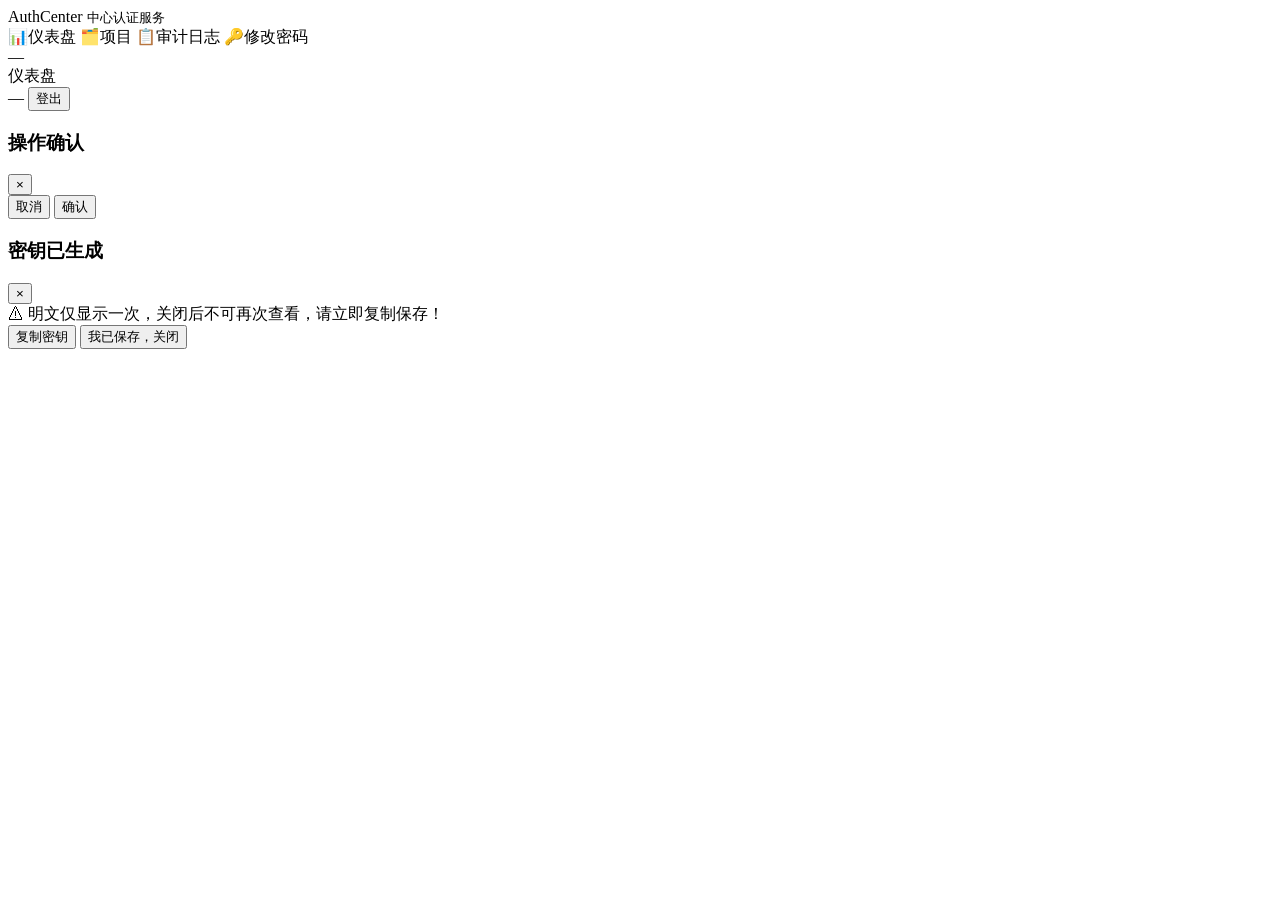
==== FrontEnd/index.html @ 0abbf2ca "feat: 实现 AuthCenter 前端管理界面 - 新增 login.html 登录页面与 auth.css 登录页专用样式 - 新增 index.html 主界面框架，包含侧边导航、顶栏、视图" ====
<!doctype html>
<html lang="zh-CN">
<head>
  <meta charset="utf-8">
  <meta name="viewport" content="width=device-width, initial-scale=1">
  <title>AuthCenter 管理界面</title>
  <link rel="stylesheet" href="/css/base.css">
</head>
<body>
  <div class="layout">
    <!-- 左侧导航（02 §2） -->
    <aside class="sidebar">
      <div class="sidebar-brand">
        AuthCenter
        <small>中心认证服务</small>
      </div>
      <nav class="sidebar-nav">
        <a data-view="dashboard" class="active"><span class="nav-icon">📊</span><span class="nav-label">仪表盘</span></a>
        <a data-view="projects"><span class="nav-icon">🗂️</span><span class="nav-label">项目</span></a>
        <a data-view="audit"><span class="nav-icon">📋</span><span class="nav-label">审计日志</span></a>
        <a data-view="password"><span class="nav-icon">🔑</span><span class="nav-label">修改密码</span></a>
      </nav>
      <div class="sidebar-footer" id="sidebar-user">—</div>
    </aside>

    <!-- 右侧内容区 -->
    <div class="main">
      <header class="topbar">
        <div class="topbar-title" id="topbar-title">仪表盘</div>
        <div class="topbar-user">
          <span id="current-user">—</span>
          <button id="logout-btn" class="btn btn-sm">登出</button>
        </div>
      </header>

      <main class="content">
        <!-- 仪表盘 -->
        <section id="view-dashboard" class="view active">
          <div id="dashboard-root"></div>
        </section>

        <!-- 项目 -->
        <section id="view-projects" class="view">
          <div id="projects-root"></div>
        </section>

        <!-- 密钥 -->
        <section id="view-keys" class="view">
          <div id="keys-root"></div>
        </section>

        <!-- 审计日志 -->
        <section id="view-audit" class="view">
          <div id="audit-root"></div>
        </section>

        <!-- 修改密码 -->
        <section id="view-password" class="view">
          <div id="password-root"></div>
        </section>
      </main>
    </div>
  </div>

  <!-- 全局二次确认模态框（02 §7 危险操作） -->
  <div id="confirm-modal" class="modal-mask" role="dialog" aria-modal="true">
    <div class="modal">
      <div class="modal-header">
        <h3>操作确认</h3>
        <button type="button" class="modal-close" data-close>×</button>
      </div>
      <div id="confirm-message" style="font-size:14px;line-height:1.7;"></div>
      <div class="modal-footer">
        <button type="button" class="btn" data-close>取消</button>
        <button type="button" id="confirm-ok" class="btn btn-danger">确认</button>
      </div>
    </div>
  </div>

  <!-- 密钥明文展示模态框（02 §5：仅显示一次，关闭即清空） -->
  <div id="key-reveal-modal" class="modal-mask" role="dialog" aria-modal="true">
    <div class="modal">
      <div class="modal-header">
        <h3>密钥已生成</h3>
        <button type="button" class="modal-close" data-close>×</button>
      </div>
      <div class="key-warning">⚠ 明文仅显示一次，关闭后不可再次查看，请立即复制保存！</div>
      <div id="key-reveal-value" class="key-value-box"></div>
      <div class="modal-footer">
        <button type="button" class="btn btn-primary" id="key-reveal-copy">复制密钥</button>
        <button type="button" class="btn" data-close>我已保存，关闭</button>
      </div>
    </div>
  </div>

  <script src="/js/common.js"></script>
  <script src="/js/api.js"></script>
  <script src="/js/dashboard.js"></script>
  <script src="/js/projects.js"></script>
  <script src="/js/keys.js"></script>
  <script src="/js/audit.js"></script>
  <script src="/js/app.js"></script>
</body>
</html>
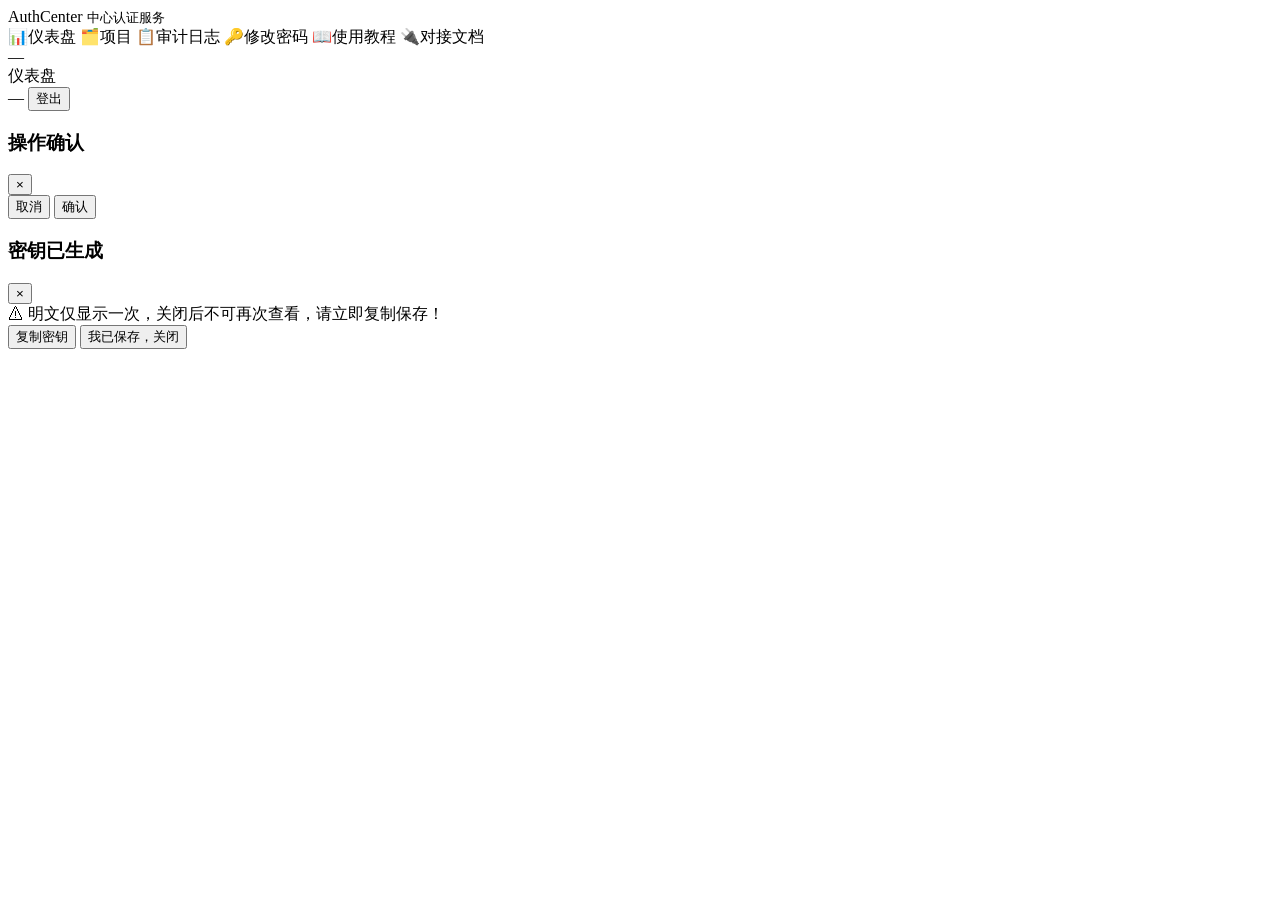
==== commit d6f43b90: "feat(frontend): 实现使用教程与对接文档两个静态视图 按新界面设计 01/02 落地两个纯前端静态视图（无新增后端 API）：  - 新增 js/guide.js：管理员使用教程，七小节" ====
--- a/FrontEnd/index.html
+++ b/FrontEnd/index.html
@@ -19,6 +19,8 @@
         <a data-view="projects"><span class="nav-icon">🗂️</span><span class="nav-label">项目</span></a>
         <a data-view="audit"><span class="nav-icon">📋</span><span class="nav-label">审计日志</span></a>
         <a data-view="password"><span class="nav-icon">🔑</span><span class="nav-label">修改密码</span></a>
+        <a data-view="guide"><span class="nav-icon">📖</span><span class="nav-label">使用教程</span></a>
+        <a data-view="docs"><span class="nav-icon">🔌</span><span class="nav-label">对接文档</span></a>
       </nav>
       <div class="sidebar-footer" id="sidebar-user">—</div>
     </aside>
@@ -57,6 +59,16 @@
         <!-- 修改密码 -->
         <section id="view-password" class="view">
           <div id="password-root"></div>
+        </section>
+
+        <!-- 使用教程（新界面设计 01） -->
+        <section id="view-guide" class="view">
+          <div id="guide-root"></div>
+        </section>
+
+        <!-- 对接文档（新界面设计 02） -->
+        <section id="view-docs" class="view">
+          <div id="docs-root"></div>
         </section>
       </main>
     </div>
@@ -99,6 +111,8 @@
   <script src="/js/projects.js"></script>
   <script src="/js/keys.js"></script>
   <script src="/js/audit.js"></script>
+  <script src="/js/guide.js"></script>
+  <script src="/js/docs.js"></script>
   <script src="/js/app.js"></script>
 </body>
 </html>
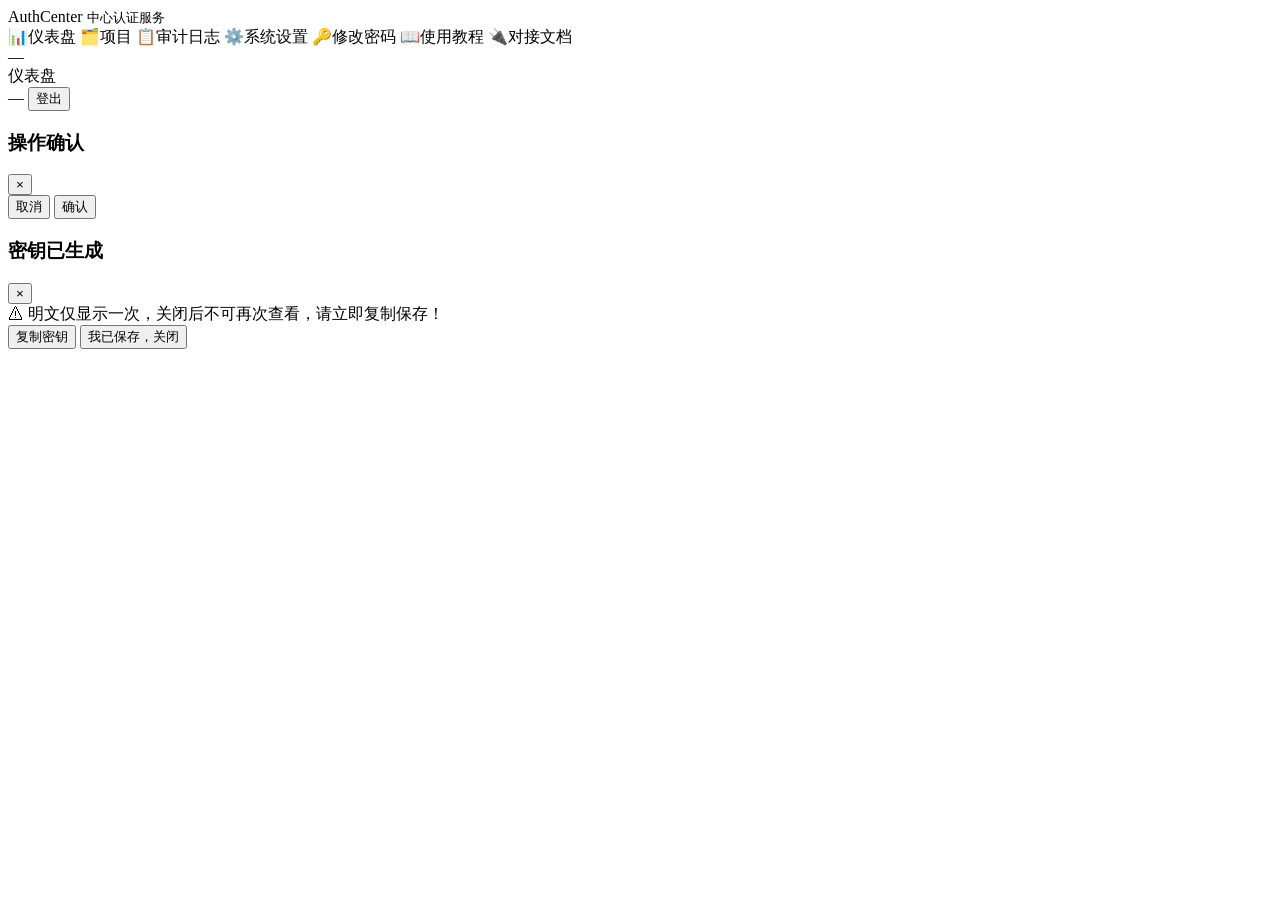
==== commit 2146efe4: "feat(frontend): 系统设置视图与审计事件文案 - 新增系统设置导航与视图容器，接入审计保留策略页面 - 新增 settings.js 渲染保留策略、用量与手动维护操作 - 补充审计清理与" ====
--- a/FrontEnd/index.html
+++ b/FrontEnd/index.html
@@ -18,6 +18,7 @@
         <a data-view="dashboard" class="active"><span class="nav-icon">📊</span><span class="nav-label">仪表盘</span></a>
         <a data-view="projects"><span class="nav-icon">🗂️</span><span class="nav-label">项目</span></a>
         <a data-view="audit"><span class="nav-icon">📋</span><span class="nav-label">审计日志</span></a>
+        <a data-view="settings" id="nav-settings"><span class="nav-icon">⚙️</span><span class="nav-label">系统设置</span></a>
         <a data-view="password"><span class="nav-icon">🔑</span><span class="nav-label">修改密码</span></a>
         <a data-view="guide"><span class="nav-icon">📖</span><span class="nav-label">使用教程</span></a>
         <a data-view="docs"><span class="nav-icon">🔌</span><span class="nav-label">对接文档</span></a>
@@ -55,7 +56,8 @@
         <section id="view-audit" class="view">
           <div id="audit-root"></div>
         </section>
-
+        <!-- 系统设置（need01 01-F019） -->
+        <section id="view-settings" class="view"><div id="settings-root"></div></section>
         <!-- 修改密码 -->
         <section id="view-password" class="view">
           <div id="password-root"></div>
@@ -111,6 +113,7 @@
   <script src="/js/projects.js"></script>
   <script src="/js/keys.js"></script>
   <script src="/js/audit.js"></script>
+  <script src="/js/settings.js"></script>
   <script src="/js/guide.js"></script>
   <script src="/js/docs.js"></script>
   <script src="/js/app.js"></script>
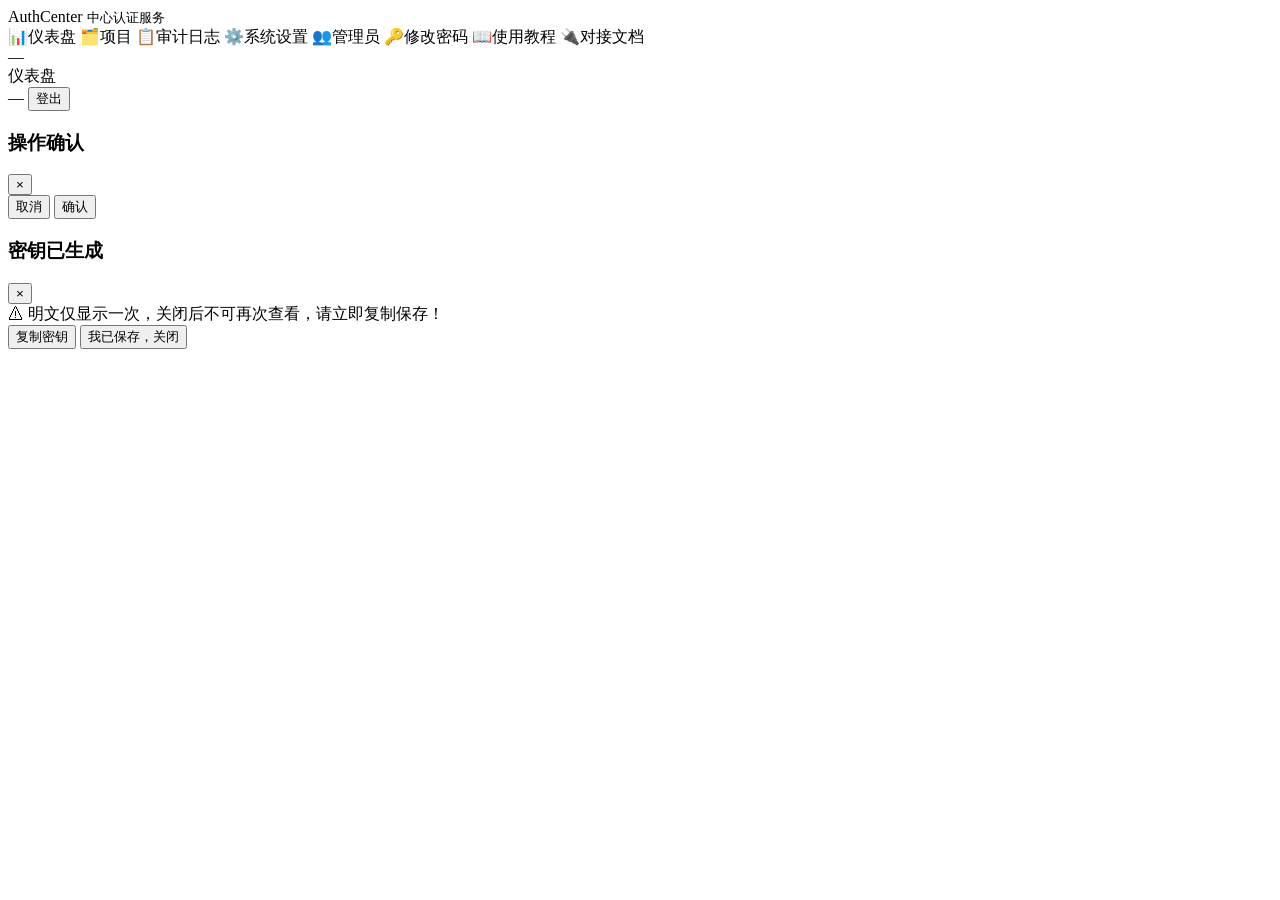
==== commit fee4da69: "feat(frontend): 管理员账号管理视图与顶栏角色徽章 - 新增管理员列表视图，支持新增/停启/改角色/重置密码 - 顶栏展示当前用户角色徽章，非 owner 隐藏管理员导航入口 - 强制改" ====
--- a/FrontEnd/index.html
+++ b/FrontEnd/index.html
@@ -19,6 +19,7 @@
         <a data-view="projects"><span class="nav-icon">🗂️</span><span class="nav-label">项目</span></a>
         <a data-view="audit"><span class="nav-icon">📋</span><span class="nav-label">审计日志</span></a>
         <a data-view="settings" id="nav-settings"><span class="nav-icon">⚙️</span><span class="nav-label">系统设置</span></a>
+        <a data-view="admins" id="nav-admins"><span class="nav-icon">👥</span><span class="nav-label">管理员</span></a>
         <a data-view="password"><span class="nav-icon">🔑</span><span class="nav-label">修改密码</span></a>
         <a data-view="guide"><span class="nav-icon">📖</span><span class="nav-label">使用教程</span></a>
         <a data-view="docs"><span class="nav-icon">🔌</span><span class="nav-label">对接文档</span></a>
@@ -32,6 +33,7 @@
         <div class="topbar-title" id="topbar-title">仪表盘</div>
         <div class="topbar-user">
           <span id="current-user">—</span>
+          <span id="current-role"></span>
           <button id="logout-btn" class="btn btn-sm">登出</button>
         </div>
       </header>
@@ -58,6 +60,8 @@
         </section>
         <!-- 系统设置（need01 01-F019） -->
         <section id="view-settings" class="view"><div id="settings-root"></div></section>
+        <!-- 管理员账号管理（need01 02-F020，仅 owner 可见） -->
+        <section id="view-admins" class="view"><div id="admins-root"></div></section>
         <!-- 修改密码 -->
         <section id="view-password" class="view">
           <div id="password-root"></div>
@@ -113,6 +117,7 @@
   <script src="/js/projects.js"></script>
   <script src="/js/keys.js"></script>
   <script src="/js/audit.js"></script>
+  <script src="/js/admins.js"></script>
   <script src="/js/settings.js"></script>
   <script src="/js/guide.js"></script>
   <script src="/js/docs.js"></script>
